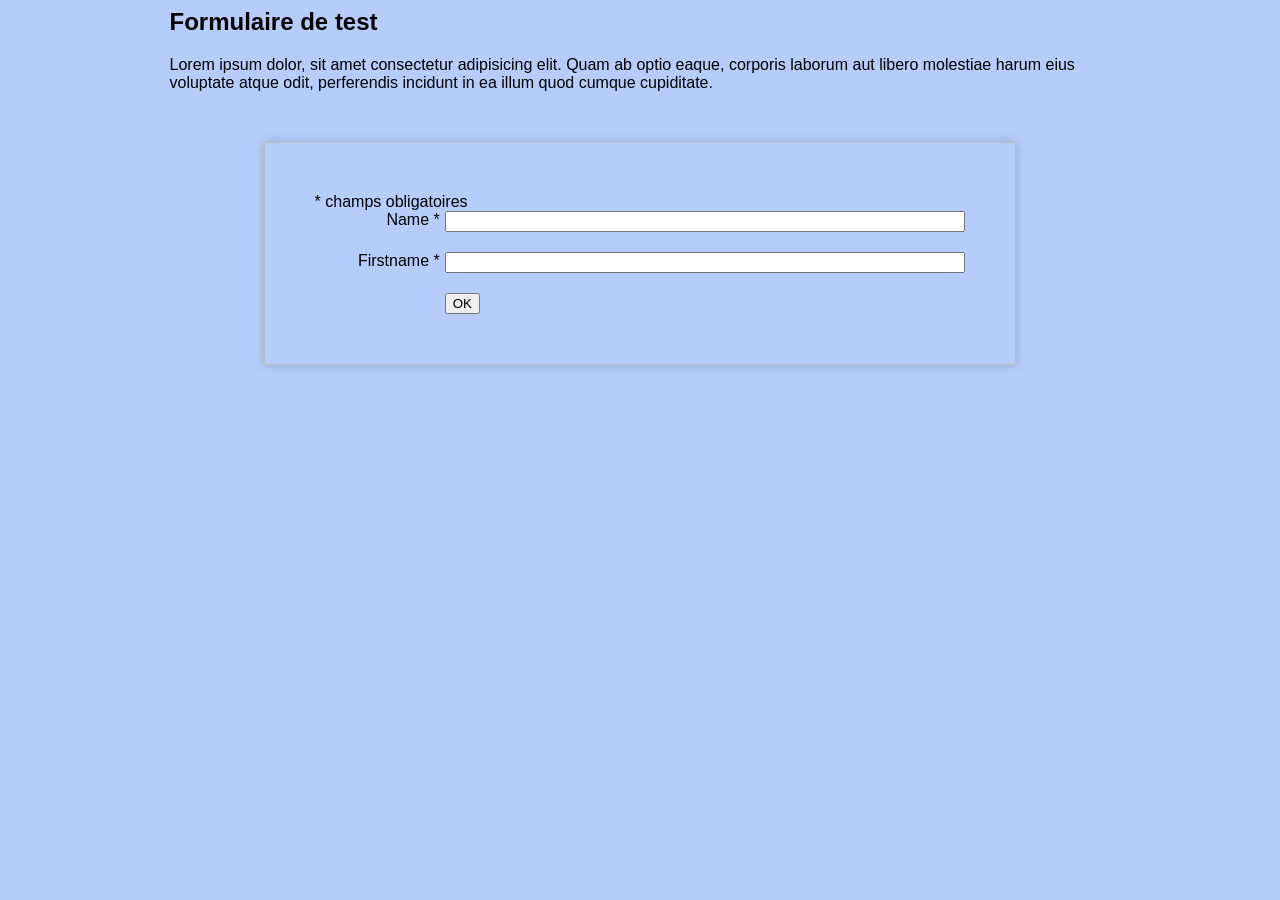
==== form/index.html @ 5c6e736e "docs: update" ====
<html lang="fr">

<head>
    <meta charset="UTF-8">
    <meta name="viewport" content="width=device-width, initial-scale=1.0">
    <link rel="stylesheet" href="css/style.css">
    <script src="js/script.js" defer></script>
    <title>Mon projet formulaire JS</title>
</head>

<body>
    <main>
        <section class="container">
            <h1>Formulaire de test</h1>
            <p>Lorem ipsum dolor, sit amet consectetur adipisicing elit. Quam ab optio eaque, corporis laborum aut
                libero molestiae harum eius voluptate atque odit, perferendis incidunt in ea illum quod cumque
                cupiditate.</p>

            <form action="traitement.php" method="post" id="test-form" class="form">
                <!-- Dans le cas où nous avons plusieurs formulaires et que nous voulons leur donner le même style on crée une classe="form" même si nous avons un id plus puissant -->
                <div> * champs obligatoires</div>
                <div class="form-group">
                    <label for="lastname">Name *</label>
                    <div>
                        <input type="text" id="lastname" name="lastname" required>
                    </div>
                </div>
                <div class="form-group">
                    <label for="firstname">Firstname *</label>
                    <div>
                        <input type="text" id="firstname" name="firstname" required>
                    </div>
                </div>
                <input type="submit" value="OK">
            </form>
        </section>
    </main>
</body>

</html>
---- form/css/style.css ----
html {
    font-family: 'Gill Sans', 'Gill Sans MT', Calibri, 'Trebuchet MS', sans-serif;
    background-color: #b5ccfbf9;
}

.form {
    border: 1px solid #bebebe;
    box-shadow: 0px 0px 10px rgba(0, 0, 0, 0.2);
    margin: 50px auto;
    padding: 50px;
    box-sizing: border-box;
}

.form .form-group {
    margin-bottom: 20px;
}

.form .form-group input,
.form .form-group select,
.form .form-group textarea {
    width: 100%;
    box-sizing: border-box;
}


@media (min-width:768px) {
    main .container {
        margin: auto;
        max-width: 718px;
    }

    .form {
        width: 80%;
    }

    .form .form-group {
        display: flex;
    }

    .form .form-group label {
        text-align: right;
        padding-right: 5px;
        width: 20%;
        box-sizing: border-box;
        /*Afin de limiter les effets de bord à cause des insertions JS */
    }

    .form .form-group label+div {
        width: 80%;
    }

    /*La div qui suit le label qui est dans le formgroup qui est dans le form */

    .form input[type=submit] {
        margin-left: 20%;
    }
}

@media (min-width:991px) {
    main .container {
        margin: auto;
        max-width: 941px;
    }
}
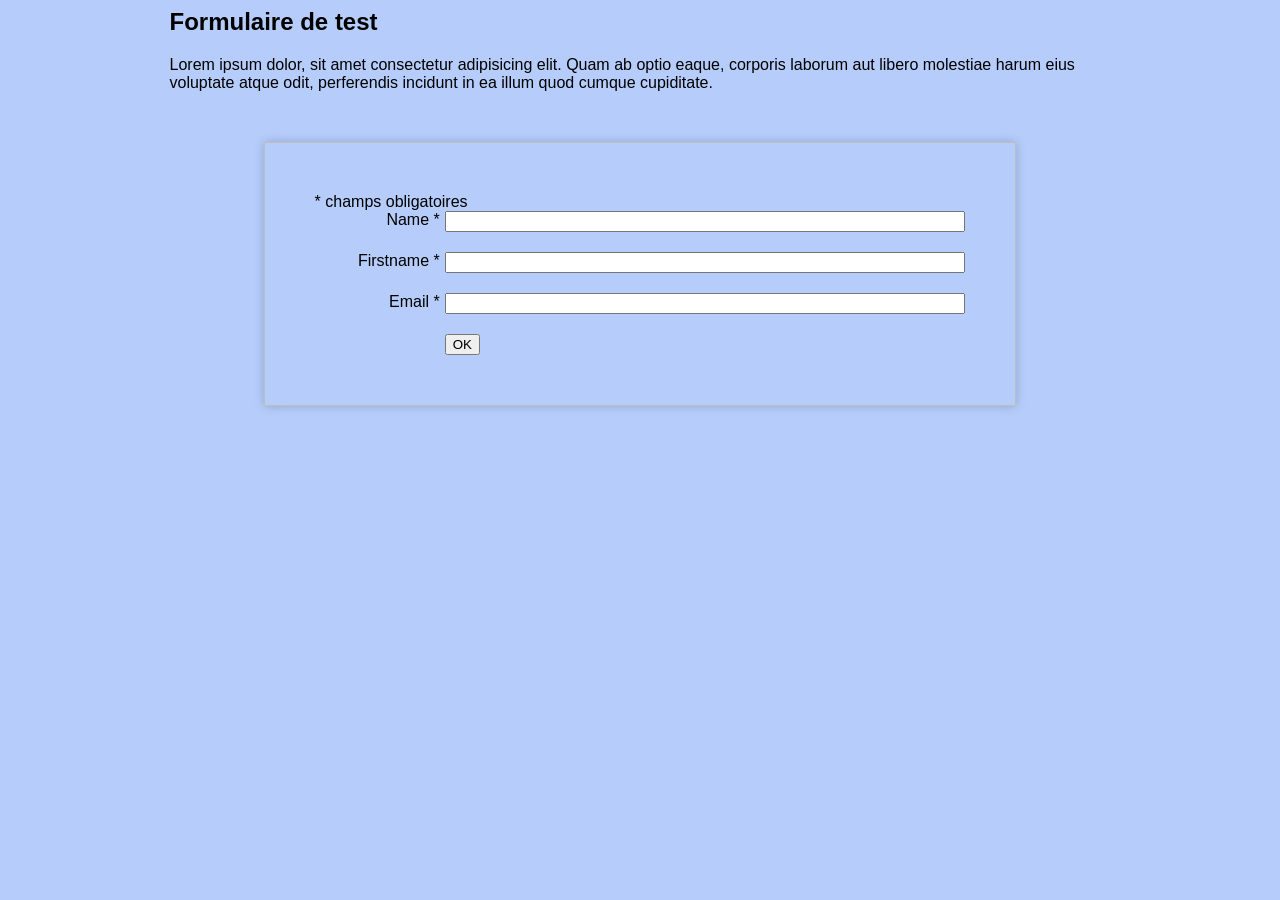
==== commit ad74f745: "add form js exercice" ====
--- a/form/index.html
+++ b/form/index.html
@@ -31,6 +31,12 @@
                         <input type="text" id="firstname" name="firstname" required>
                     </div>
                 </div>
+                <div class="form-group">
+                    <label for="mail">Email *</label>
+                    <div>
+                        <input type="email" id="mail" name="mail" required>
+                    </div>
+                </div>
                 <input type="submit" value="OK">
             </form>
         </section>
--- a/form/css/style.css
+++ b/form/css/style.css
@@ -20,6 +20,21 @@
 .form .form-group textarea {
     width: 100%;
     box-sizing: border-box;
+}
+
+.form .form-group.error input,
+.form .form-group.error select,
+.form .form-group.error textarea {
+    border-color: red;
+    box-shadow: 0 0 10px rgba(255, 0, 0, .5);
+}
+
+.form .form-group.error label {
+    color: red;
+}
+
+.form .form-group.error .error-message {
+    color: red;
 }
 
 
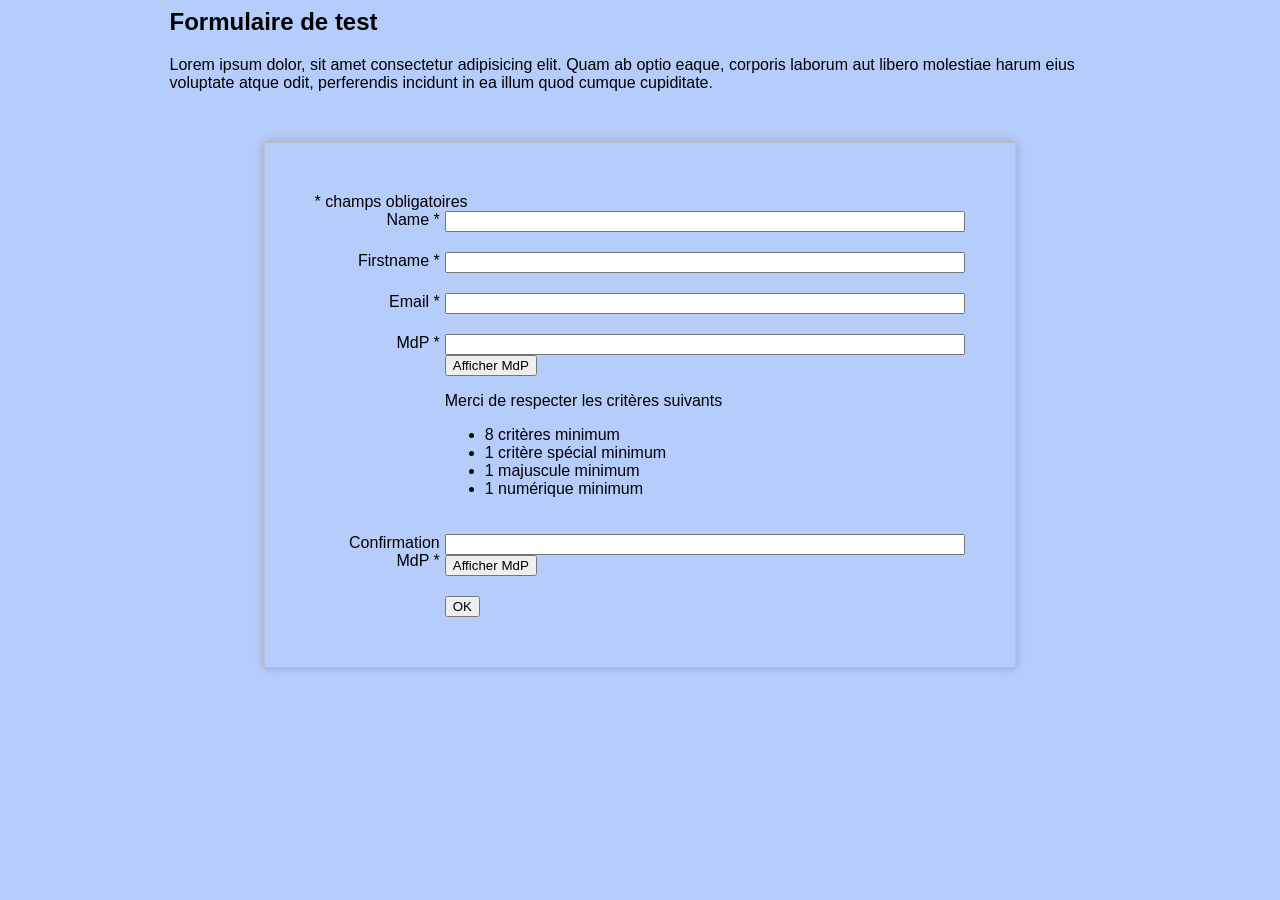
==== commit b7d9c3a9: "docs: apdate password form courses" ====
--- a/form/index.html
+++ b/form/index.html
@@ -37,6 +37,29 @@
                         <input type="email" id="mail" name="mail" required>
                     </div>
                 </div>
+                <div class="form-group">
+                    <label for="pwd">MdP *</label>
+                    <div>
+                        <input type="password" id="pwd" name="pwd" required>
+                        <button id="pwd-show">Afficher MdP</button>
+                        <!-- <div>
+                            <p>Le mot de passe doit respecter les règles suivantes</p>
+                            <ul>
+                                <li id="pwd-criteria-length">8 caractères minimum</li>
+                                <li id="pwd-criteria-special">1 caractère spécial mini [#@!?$%&]</li>
+                                <li id="pwd-criteria-uppercase">1 majuscule mini</li>
+                                <li id="pwd-criteria-numeric">1 numérique mini</li>
+                            </ul>
+                        </div> -->
+                    </div>
+                </div>
+                <div class="form-group">
+                    <label for="pwd-confirm">Confirmation MdP *</label>
+                    <div>
+                        <input type="password" id="pwd-confirm" name="pwd-confirm" required>
+                        <button id="pwd-confirm-show">Afficher MdP</button>
+                    </div>
+                </div>
                 <input type="submit" value="OK">
             </form>
         </section>
--- a/form/css/style.css
+++ b/form/css/style.css
@@ -35,6 +35,10 @@
 
 .form .form-group.error .error-message {
     color: red;
+}
+
+.form .form-group li.success {
+    color: green;
 }
 
 
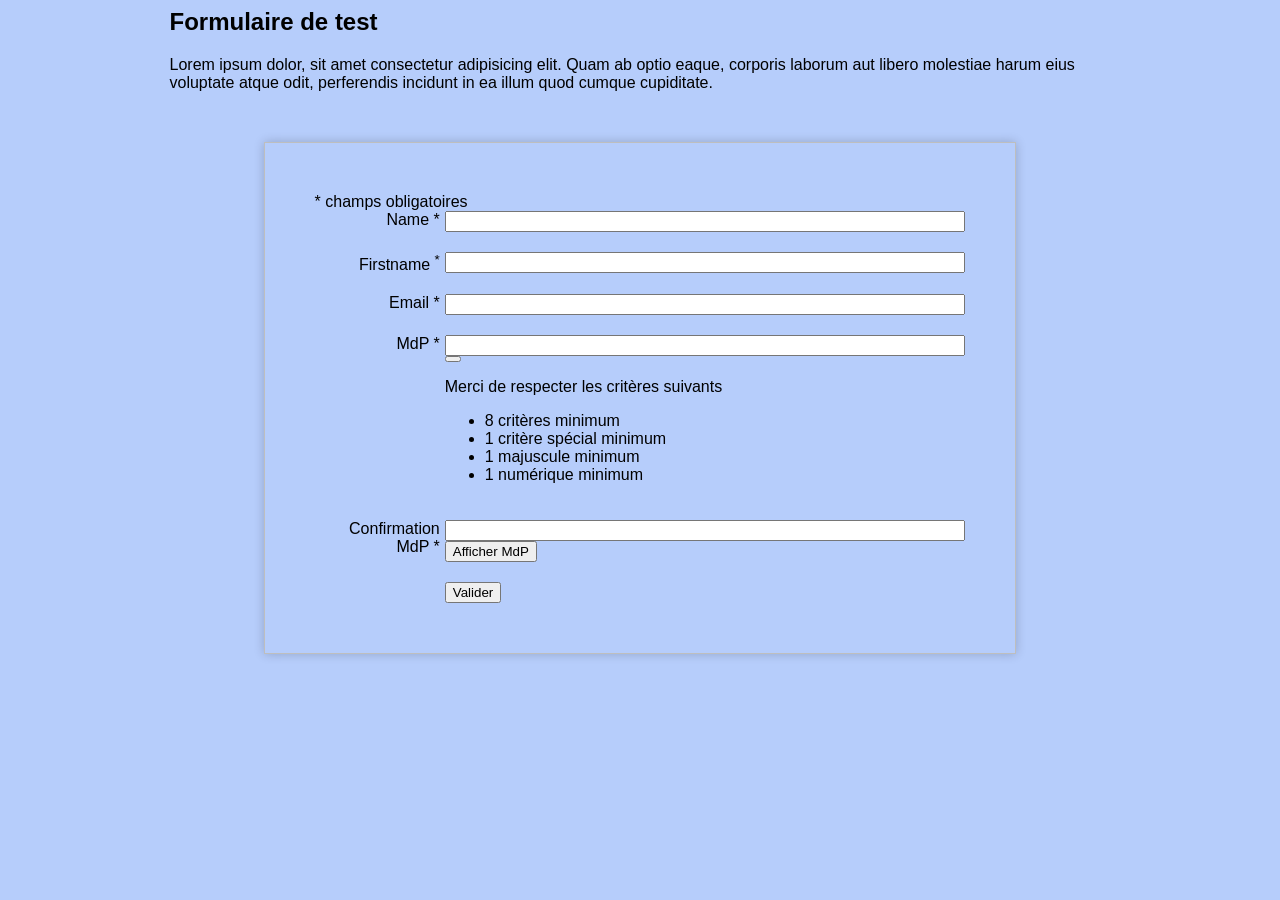
==== commit 2cf51486: "docs: add password & summary code" ====
--- a/form/index.html
+++ b/form/index.html
@@ -4,6 +4,7 @@
     <meta charset="UTF-8">
     <meta name="viewport" content="width=device-width, initial-scale=1.0">
     <link rel="stylesheet" href="css/style.css">
+    <link href="https://cdn.boxicons.com/3.0.8/fonts/basic/boxicons.min.css" rel="stylesheet">
     <script src="js/script.js" defer></script>
     <title>Mon projet formulaire JS</title>
 </head>
@@ -26,7 +27,7 @@
                     </div>
                 </div>
                 <div class="form-group">
-                    <label for="firstname">Firstname *</label>
+                    <label for="firstname">Firstname <sup>*</sup></label>
                     <div>
                         <input type="text" id="firstname" name="firstname" required>
                     </div>
@@ -41,7 +42,10 @@
                     <label for="pwd">MdP *</label>
                     <div>
                         <input type="password" id="pwd" name="pwd" required>
-                        <button id="pwd-show">Afficher MdP</button>
+                        <button id="pwd-show">
+                            <i class="bx bx-eye" aria-label="Afficher le mot de passe"></i>
+                            <i class="bx bx-eye-slash" aria-label="Masquer le mot de passe"></i>
+                        </button>
                         <!-- <div>
                             <p>Le mot de passe doit respecter les règles suivantes</p>
                             <ul>
@@ -60,7 +64,7 @@
                         <button id="pwd-confirm-show">Afficher MdP</button>
                     </div>
                 </div>
-                <input type="submit" value="OK">
+                <input type="submit" value="Valider">
             </form>
         </section>
     </main>
--- a/form/css/style.css
+++ b/form/css/style.css
@@ -41,6 +41,26 @@
     color: green;
 }
 
+.form .form-group.error li.error {
+    color: red;
+}
+
+.form .form-errors {
+    color: red;
+    border: 2px solid red;
+    border-radius: 15px;
+    background-color: rgba(255, 0, 0, .1);
+    padding: 20px;
+    margin-bottom: 50px;
+}
+
+.form #pwd-show:not(.pwd-visible) .bx.bx-eye-slash {
+    display: none;
+}
+
+.form #pwd-show.pwd-visible .bx.bx-eye {
+    display: none;
+}
 
 @media (min-width:768px) {
     main .container {
